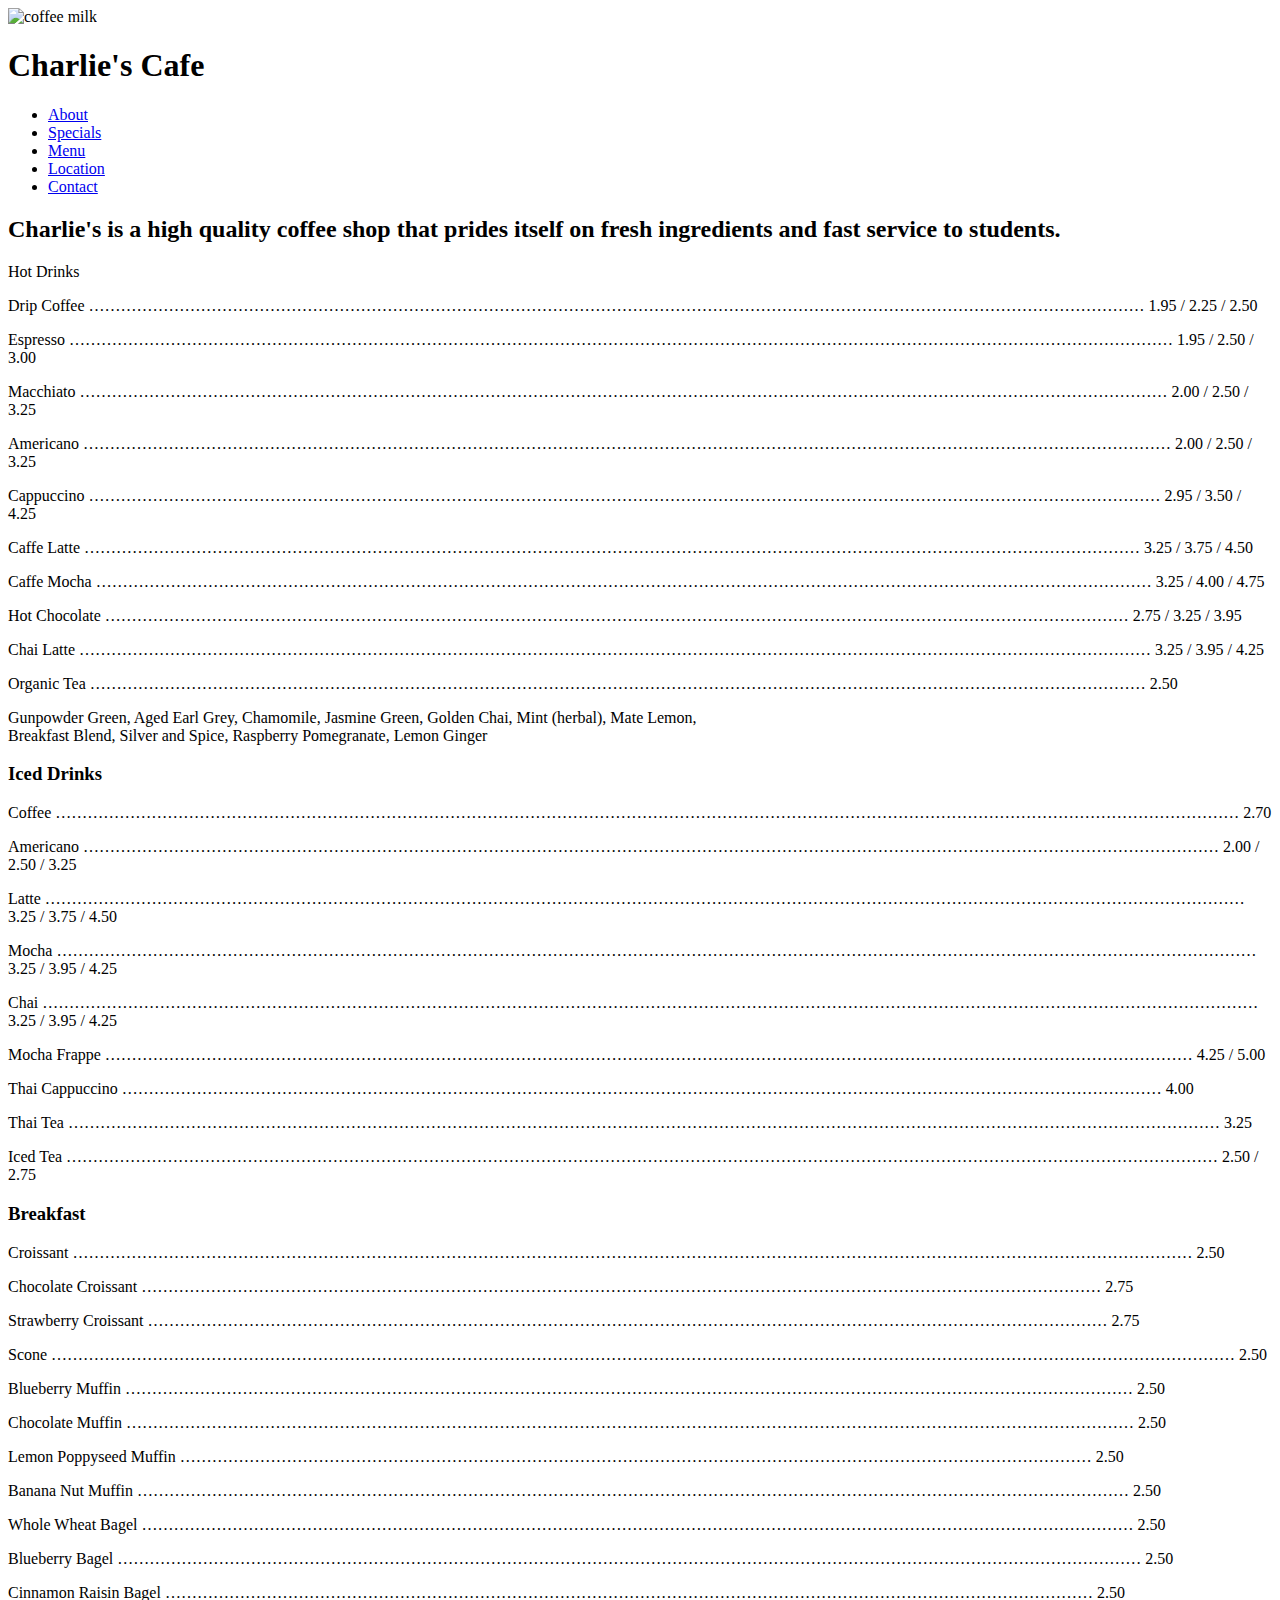
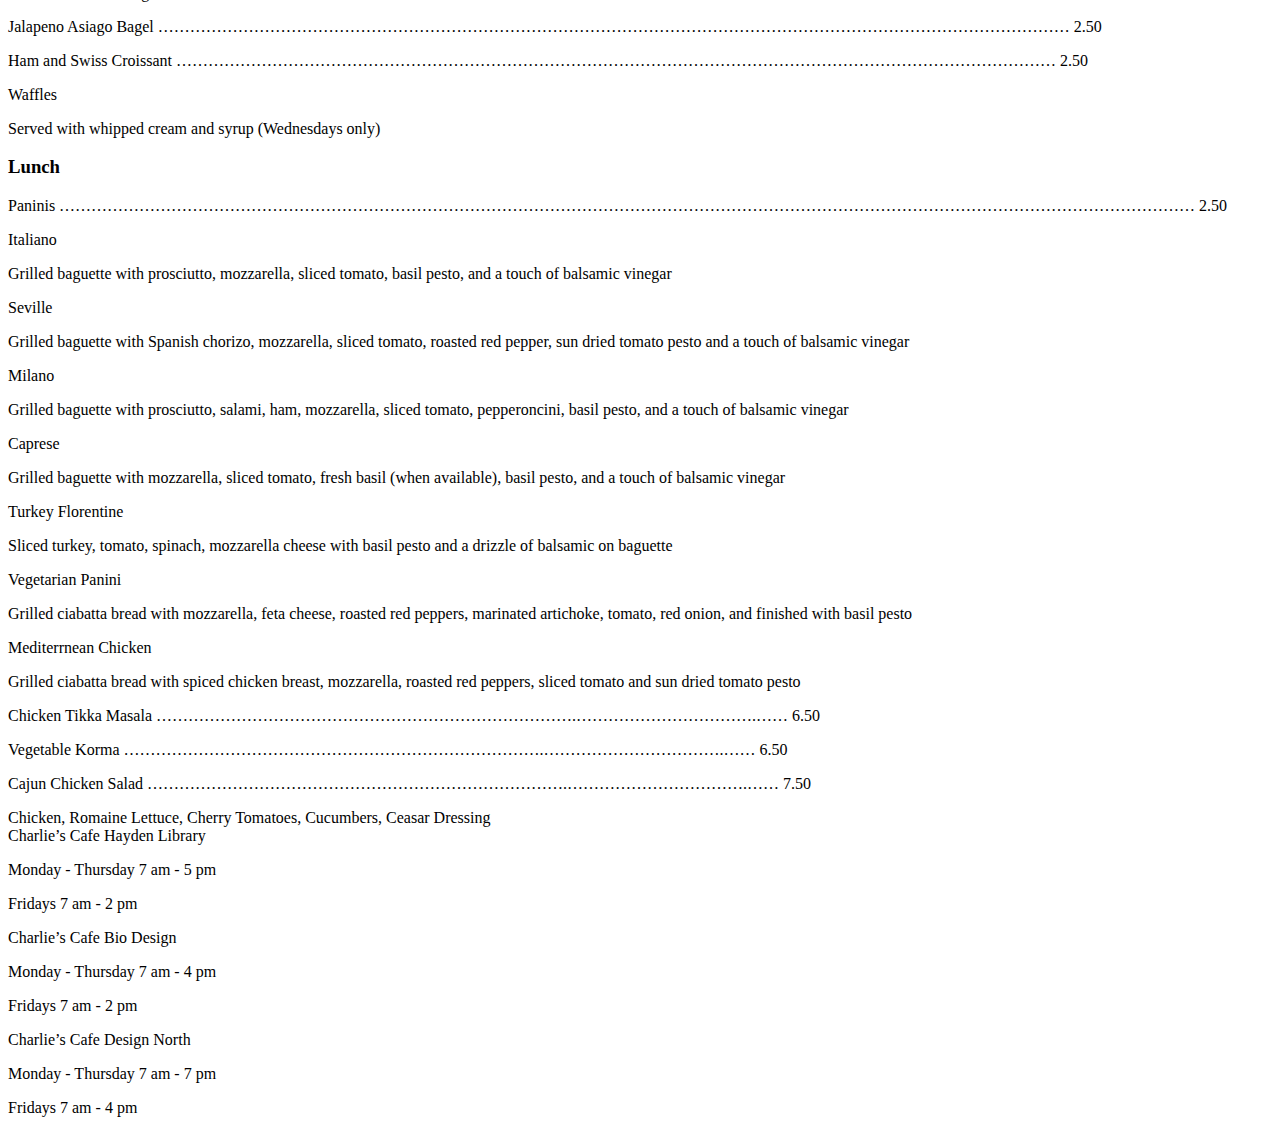
==== Charlies/index.html @ a4ab5cec "Create index.html" ====
<!DOCTYPE html>
<html>
<head>
    <title>Charlie's Cafe</title>
    <link rel="stylesheet" href="https://use.typekit.net/ptd7dhx.css">
    <link rel="stylesheet" type="text/css" href="css/styles.css"/>
    <meta name='viewport' content="width=device-width'>"
</head>                                                                       
                                                                                 
<body>

<div class="container">  
<img src="img/milk.jpg" alt="coffee milk"/>
    <div class="top-left">
        <h1>Charlie's Cafe</h1></div>
    <div class="container" id="menu-wrapper">
        <ul>
        <li><a href="#">About</a></li>
        <li><a href="#">Specials</a></li>
        <li><a href="#">Menu</a></li>
        <li><a href="#">Location</a></li>
        <li><a href="#">Contact</a></li>
        </ul>
    </div>
    </div>

<div class="about"><h2>Charlie's is a high quality coffee shop that prides itself on fresh ingredients and fast service to students. </h2></div>
 <div class="menu"   
 <h3>Hot Drinks</h3>   
    <p>Drip Coffee  ………………………………………………………………………………………………………………………………………………………………………………   1.95 / 2.25 / 2.50
    <p>Espresso  ………………………………………………………………………………………………………………………………………………………………………………………   1.95 / 2.50 / 3.00
    <p>Macchiato  ……………………………………………………………………………………………………………………………………………………………………………………   2.00 / 2.50 / 3.25
    <p>Americano  ……………………………………………………………………………………………………………………………………………………………………………………   2.00 / 2.50 / 3.25
    <p>Cappuccino  …………………………………………………………………………………………………………………………………………………………………………………   2.95 / 3.50 / 4.25
    <p>Caffe Latte  ………………………………………………………………………………………………………………………………………………………………………………   3.25 / 3.75 / 4.50
    <p>Caffe Mocha  ………………………………………………………………………………………………………………………………………………………………………………   3.25 / 4.00 / 4.75
    <p>Hot Chocolate  …………………………………………………………………………………………………………………………………………………………………………   2.75 / 3.25 / 3.95 
    <p>Chai Latte  …………………………………………………………………………………………………………………………………………………………………………………   3.25 / 3.95 / 4.25 
    <p>Organic Tea  ………………………………………………………………………………………………………………………………………………………………………………   2.50   
    <div class="description"> Gunpowder Green, Aged Earl Grey, Chamomile, Jasmine Green, Golden Chai, Mint (herbal), Mate Lemon, <br>Breakfast Blend, Silver and Spice, Raspberry Pomegranate, Lemon Ginger </div>
    
<h3>Iced Drinks</h3>
    
<p>Coffee  ……………………………………………………………………………………………………………………………………………………………………………………………………   2.70
<p>Americano  ……………………………………………………………………………………………………………………………………………………………………………………………   2.00 / 2.50 / 3.25
<p>Latte  ………………………………………………………………………………………………………………………………………………………………………………………………………   3.25 / 3.75 / 4.50
<p>Mocha  ………………………………………………………………………………………………………………………………………………………………………………………………………   3.25 / 3.95 / 4.25
<p>Chai  …………………………………………………………………………………………………………………………………………………………………………………………………………   3.25 / 3.95 / 4.25
<p>Mocha Frappe  ……………………………………………………………………………………………………………………………………………………………………………………   4.25 / 5.00
<p>Thai Cappuccino  ……………………………………………………………………………………………………………………………………………………………………………   4.00
<p>Thai Tea  ………………………………………………………………………………………………………………………………………………………………………………………………   3.25
<p>Iced Tea  ………………………………………………………………………………………………………………………………………………………………………………………………   2.50 / 2.75

<h3>Breakfast</h3>
<p>Croissant   …………………………………………………………………………………………………………………………………………………………………………………………   2.50
<p>Chocolate Croissant   ………………………………………………………………………………………………………………………………………………………………   2.75
<p>Strawberry Croissant  ………………………………………………………………………………………………………………………………………………………………   2.75
<p>Scone   ……………………………………………………………………………………………………………………………………………………………………………………………………   2.50
<p>Blueberry Muffin   ………………………………………………………………………………………………………………………………………………………………………   2.50
<p>Chocolate Muffin   ………………………………………………………………………………………………………………………………………………………………………   2.50
<p>Lemon Poppyseed Muffin   ………………………………………………………………………………………………………………………………………………………   2.50
<p>Banana Nut Muffin   ……………………………………………………………………………………………………………………………………………………………………   2.50
<p>Whole Wheat Bagel   ……………………………………………………………………………………………………………………………………………………………………   2.50
<p>Blueberry Bagel   …………………………………………………………………………………………………………………………………………………………………………   2.50
<p>Cinnamon Raisin Bagel   …………………………………………………………………………………………………………………………………………………………   2.50
<p>Jalapeno Asiago Bagel    ………………………………………………………………………………………………………………………………………………………   2.50
<p>Ham and Swiss Croissant    …………………………………………………………………………………………………………………………………………………   2.50
<p>Waffles
    <div class="description">Served with whipped cream and syrup (Wednesdays only)</div>

                                        
<h3>Lunch</h3>                                        
<p>Paninis    ……………………………………………………………………………………………………………………………………………………………………………………………   2.50 
<p>Italiano
    <div class="description">Grilled baguette with prosciutto, mozzarella, sliced tomato, basil pesto, and a touch of balsamic vinegar</div>
<p>Seville
    <div class="description">Grilled baguette with Spanish chorizo, mozzarella, sliced tomato, roasted red pepper, sun dried tomato pesto and a touch of balsamic vinegar</div>
<p>Milano
    <div class="description">Grilled baguette with prosciutto, salami, ham, mozzarella, sliced tomato, pepperoncini, basil pesto, and a touch of balsamic vinegar</div>
<p>Caprese
    <div class="description">Grilled baguette with mozzarella, sliced tomato, fresh basil (when available), basil pesto, and a touch of balsamic vinegar</div>
<p>Turkey Florentine
    <div class="description">Sliced turkey, tomato, spinach, mozzarella cheese with basil pesto and a drizzle of balsamic on baguette</div>
<p>Vegetarian Panini
    <div class="description">Grilled ciabatta bread with mozzarella, feta cheese, roasted red peppers, marinated artichoke, tomato, red onion, and finished with basil pesto</div>
<p>Mediterrnean Chicken
    <div class="description">Grilled ciabatta bread with spiced chicken breast, mozzarella, roasted red peppers, sliced tomato and sun dried tomato pesto</div>
                                         
<p>Chicken Tikka Masala …………………………………………………………………….…………………………….……   6.50
<p>Vegetable Korma …………………………………………………………………….…………………………….……   6.50
<p> Cajun Chicken Salad …………………………………………………………………….…………………………….…… 7.50
    <div class="description">Chicken, Romaine Lettuce, Cherry Tomatoes, Cucumbers, Ceasar Dressing </div>                                

</div> 
</div>

    
    

<div class="footer">                                      

<div class="footer" id= "locations">
    <div class="footer" id="Hayden">
    Charlie’s Cafe Hayden Library
    <p>Monday - Thursday 7 am - 5 pm
    <p>Fridays 7 am - 2 pm
    </div>
    
    <div class="footer" id= "Bio">   
        <p>Charlie’s Cafe Bio Design
        <p>Monday - Thursday   7 am - 4 pm
        <p>Fridays             7 am - 2 pm  
    </div>                                        

    <div class="footer" id="north">
        Charlie’s Cafe Design North

        <p>Monday - Thursday   7 am - 7 pm
        <p>Fridays             7 am - 4 pm
    </div>
</div>
</div>                                        



                                                       
</body>
</html>
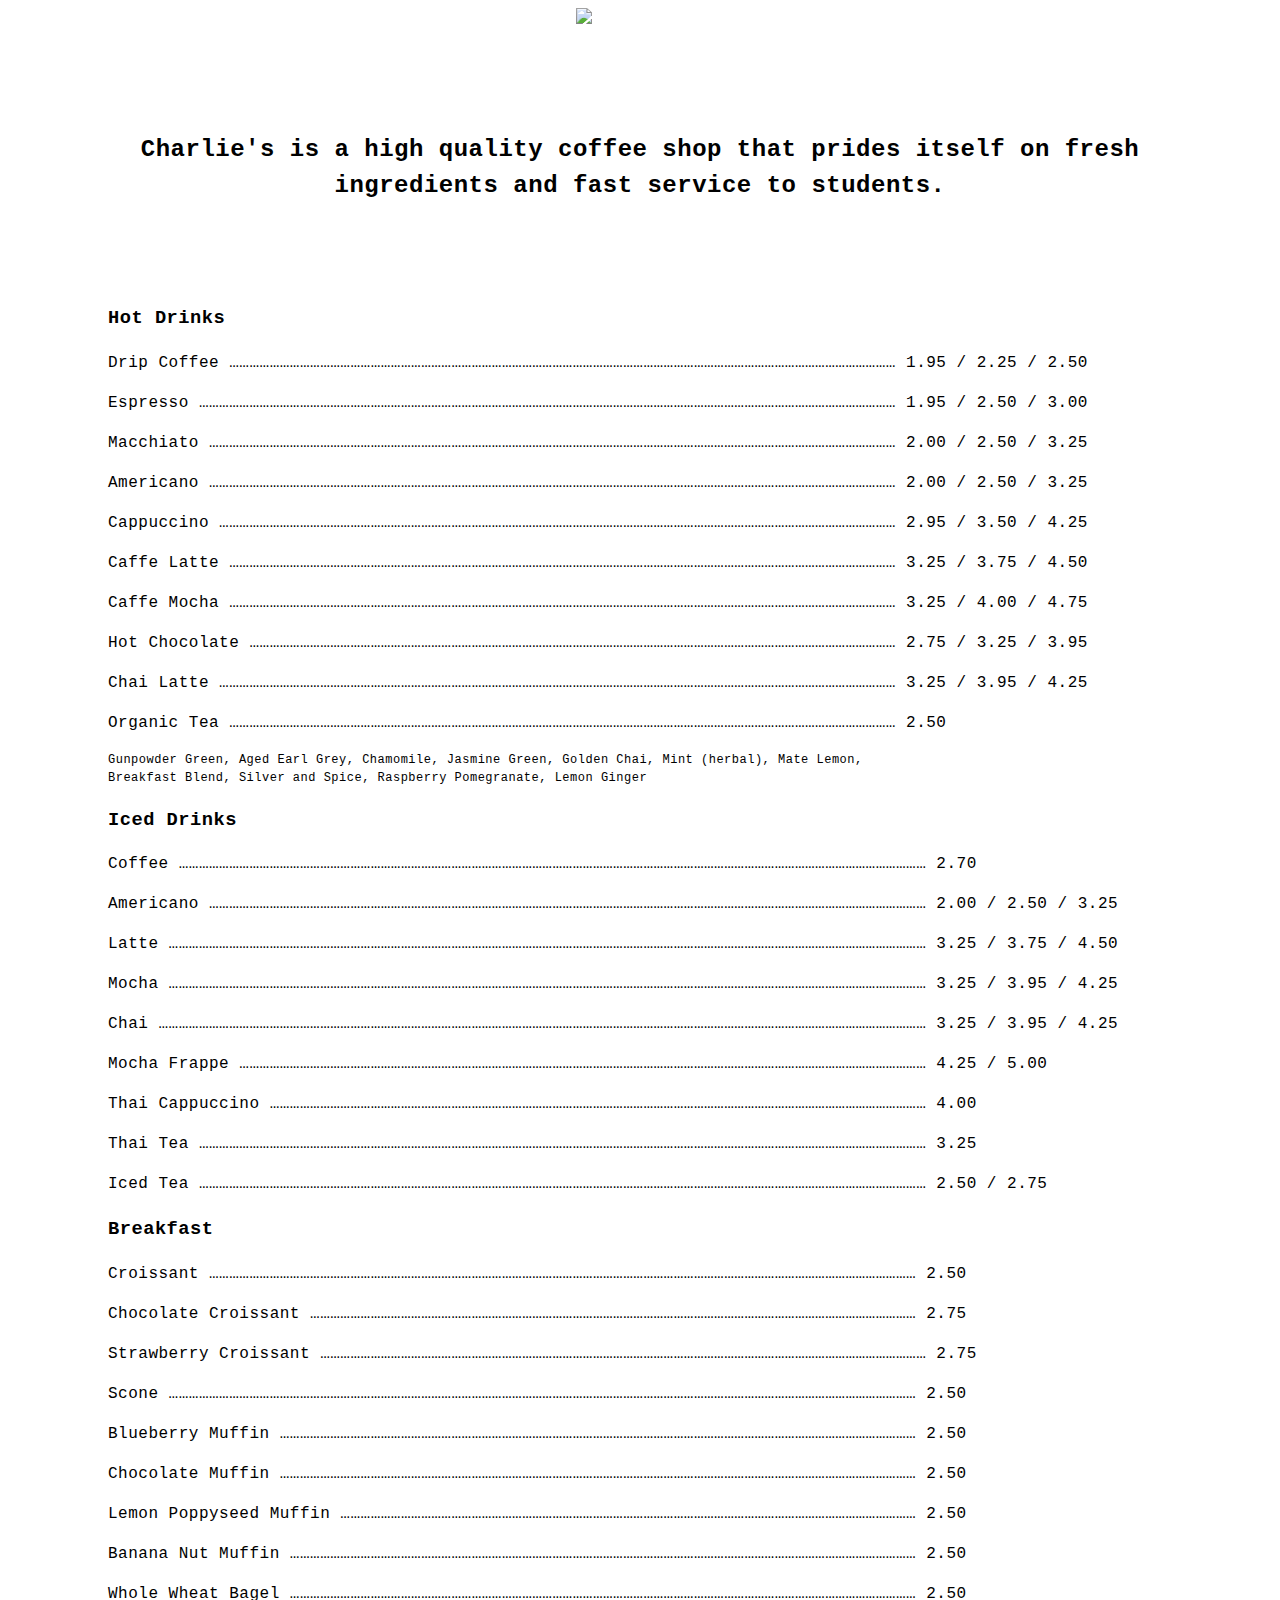
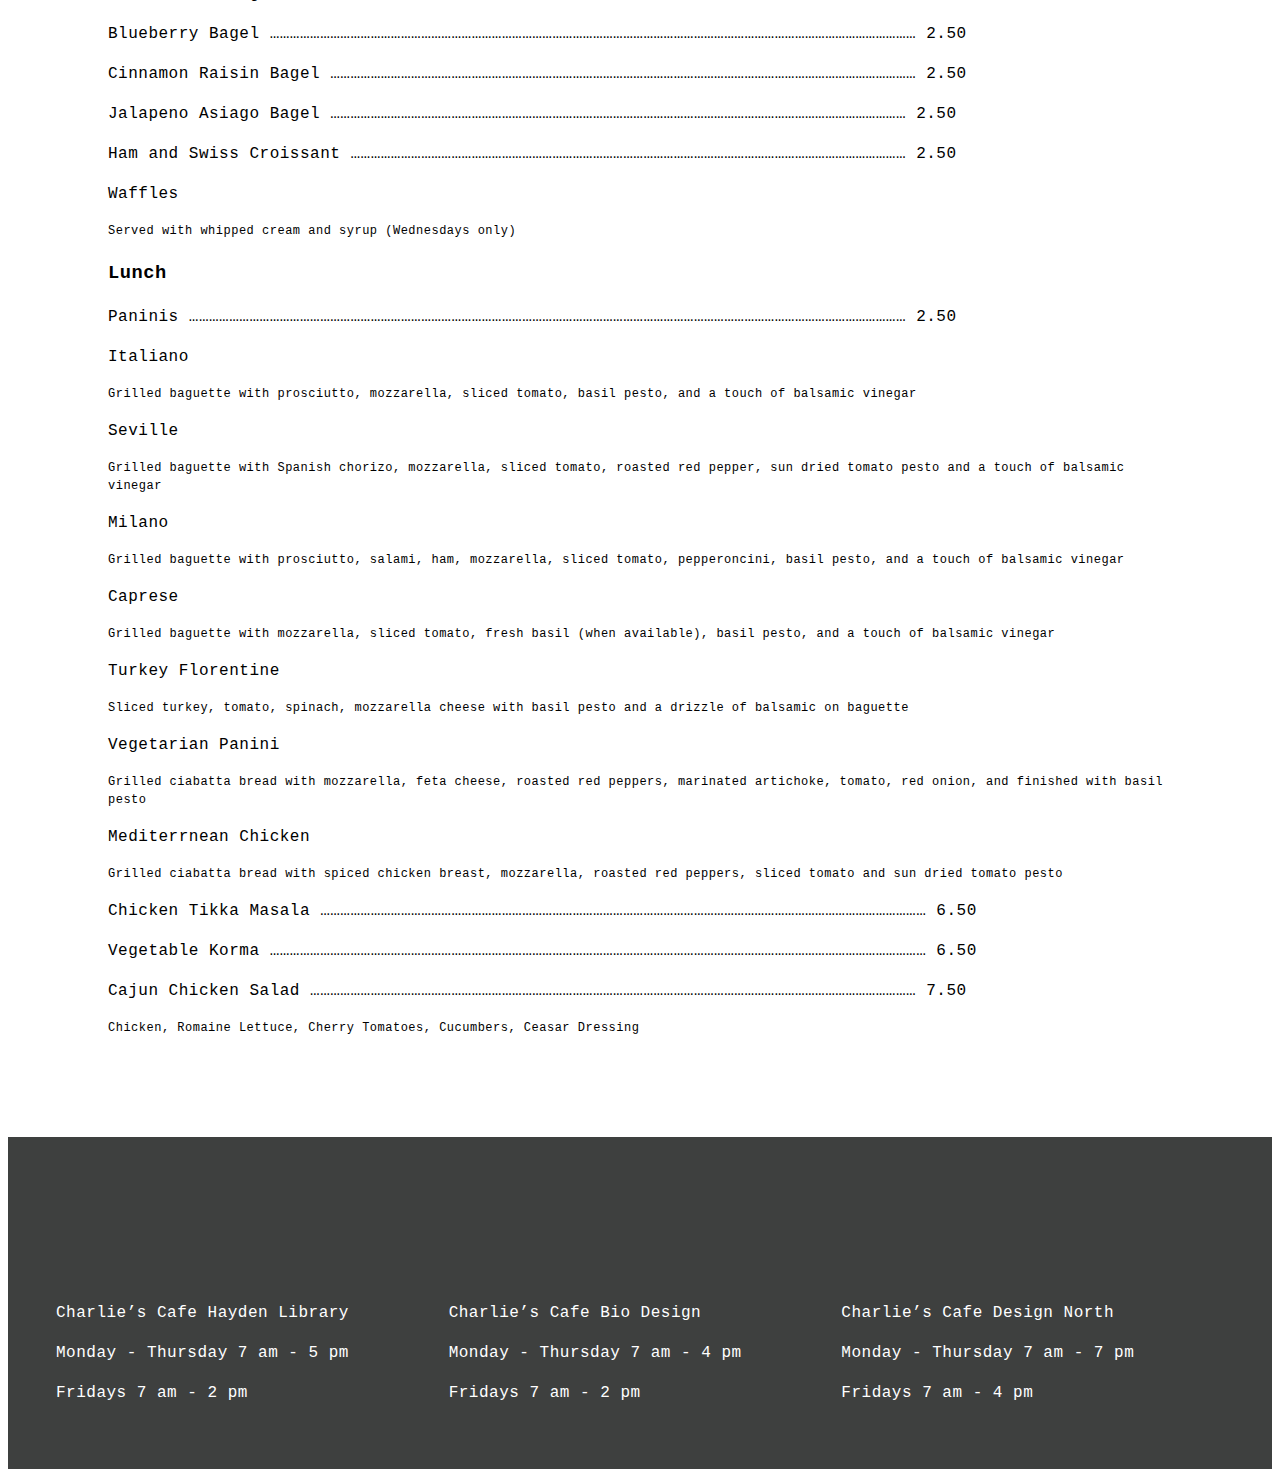
==== commit 2baa6219: "Update index.html" ====
--- a/Charlies/index.html
+++ b/Charlies/index.html
@@ -4,28 +4,29 @@
     <title>Charlie's Cafe</title>
     <link rel="stylesheet" href="https://use.typekit.net/ptd7dhx.css">
     <link rel="stylesheet" type="text/css" href="css/styles.css"/>
-    <meta name='viewport' content="width=device-width'>"
+    <meta name="viewport" content="width=device-width, initial-scale=1">
 </head>                                                                       
                                                                                  
 <body>
+    <div class="container">  
+    <img src="img/milk.jpg" alt="coffee milk"/>
+        <div class="top-left">
+            <h1>Charlie's Cafe</h1></div>
+        <div class="container" id="menu-wrapper">
+            <ul>
+            <li><a href="#">About</a></li>
+            <li><a href="#">Specials</a></li>
+            <li><a href="#">Menu</a></li>
+            <li><a href="#">Location</a></li>
+            <li><a href="#">Contact</a></li>
+            </ul>
+        </div>
+        </div>
 
-<div class="container">  
-<img src="img/milk.jpg" alt="coffee milk"/>
-    <div class="top-left">
-        <h1>Charlie's Cafe</h1></div>
-    <div class="container" id="menu-wrapper">
-        <ul>
-        <li><a href="#">About</a></li>
-        <li><a href="#">Specials</a></li>
-        <li><a href="#">Menu</a></li>
-        <li><a href="#">Location</a></li>
-        <li><a href="#">Contact</a></li>
-        </ul>
+    <div class="about">
+        <h2>Charlie's is a high quality coffee shop that prides itself on fresh ingredients and fast service to students. </h2>
     </div>
-    </div>
-
-<div class="about"><h2>Charlie's is a high quality coffee shop that prides itself on fresh ingredients and fast service to students. </h2></div>
- <div class="menu"   
+    <div class="menu">   
  <h3>Hot Drinks</h3>   
     <p>Drip Coffee  ………………………………………………………………………………………………………………………………………………………………………………   1.95 / 2.25 / 2.50
     <p>Espresso  ………………………………………………………………………………………………………………………………………………………………………………………   1.95 / 2.50 / 3.00
@@ -39,90 +40,82 @@
     <p>Organic Tea  ………………………………………………………………………………………………………………………………………………………………………………   2.50   
     <div class="description"> Gunpowder Green, Aged Earl Grey, Chamomile, Jasmine Green, Golden Chai, Mint (herbal), Mate Lemon, <br>Breakfast Blend, Silver and Spice, Raspberry Pomegranate, Lemon Ginger </div>
     
-<h3>Iced Drinks</h3>
-    
-<p>Coffee  ……………………………………………………………………………………………………………………………………………………………………………………………………   2.70
-<p>Americano  ……………………………………………………………………………………………………………………………………………………………………………………………   2.00 / 2.50 / 3.25
-<p>Latte  ………………………………………………………………………………………………………………………………………………………………………………………………………   3.25 / 3.75 / 4.50
-<p>Mocha  ………………………………………………………………………………………………………………………………………………………………………………………………………   3.25 / 3.95 / 4.25
-<p>Chai  …………………………………………………………………………………………………………………………………………………………………………………………………………   3.25 / 3.95 / 4.25
-<p>Mocha Frappe  ……………………………………………………………………………………………………………………………………………………………………………………   4.25 / 5.00
-<p>Thai Cappuccino  ……………………………………………………………………………………………………………………………………………………………………………   4.00
-<p>Thai Tea  ………………………………………………………………………………………………………………………………………………………………………………………………   3.25
-<p>Iced Tea  ………………………………………………………………………………………………………………………………………………………………………………………………   2.50 / 2.75
+    <h3>Iced Drinks</h3>
 
-<h3>Breakfast</h3>
-<p>Croissant   …………………………………………………………………………………………………………………………………………………………………………………………   2.50
-<p>Chocolate Croissant   ………………………………………………………………………………………………………………………………………………………………   2.75
-<p>Strawberry Croissant  ………………………………………………………………………………………………………………………………………………………………   2.75
-<p>Scone   ……………………………………………………………………………………………………………………………………………………………………………………………………   2.50
-<p>Blueberry Muffin   ………………………………………………………………………………………………………………………………………………………………………   2.50
-<p>Chocolate Muffin   ………………………………………………………………………………………………………………………………………………………………………   2.50
-<p>Lemon Poppyseed Muffin   ………………………………………………………………………………………………………………………………………………………   2.50
-<p>Banana Nut Muffin   ……………………………………………………………………………………………………………………………………………………………………   2.50
-<p>Whole Wheat Bagel   ……………………………………………………………………………………………………………………………………………………………………   2.50
-<p>Blueberry Bagel   …………………………………………………………………………………………………………………………………………………………………………   2.50
-<p>Cinnamon Raisin Bagel   …………………………………………………………………………………………………………………………………………………………   2.50
-<p>Jalapeno Asiago Bagel    ………………………………………………………………………………………………………………………………………………………   2.50
-<p>Ham and Swiss Croissant    …………………………………………………………………………………………………………………………………………………   2.50
-<p>Waffles
-    <div class="description">Served with whipped cream and syrup (Wednesdays only)</div>
+    <p>Coffee  ……………………………………………………………………………………………………………………………………………………………………………………………………   2.70
+    <p>Americano  ……………………………………………………………………………………………………………………………………………………………………………………………   2.00 / 2.50 / 3.25
+    <p>Latte  ………………………………………………………………………………………………………………………………………………………………………………………………………   3.25 / 3.75 / 4.50
+    <p>Mocha  ………………………………………………………………………………………………………………………………………………………………………………………………………   3.25 / 3.95 / 4.25
+    <p>Chai  …………………………………………………………………………………………………………………………………………………………………………………………………………   3.25 / 3.95 / 4.25
+    <p>Mocha Frappe  ……………………………………………………………………………………………………………………………………………………………………………………   4.25 / 5.00
+    <p>Thai Cappuccino  ……………………………………………………………………………………………………………………………………………………………………………   4.00
+    <p>Thai Tea  ………………………………………………………………………………………………………………………………………………………………………………………………   3.25
+    <p>Iced Tea  ………………………………………………………………………………………………………………………………………………………………………………………………   2.50 / 2.75
 
-                                        
-<h3>Lunch</h3>                                        
-<p>Paninis    ……………………………………………………………………………………………………………………………………………………………………………………………   2.50 
-<p>Italiano
-    <div class="description">Grilled baguette with prosciutto, mozzarella, sliced tomato, basil pesto, and a touch of balsamic vinegar</div>
-<p>Seville
-    <div class="description">Grilled baguette with Spanish chorizo, mozzarella, sliced tomato, roasted red pepper, sun dried tomato pesto and a touch of balsamic vinegar</div>
-<p>Milano
-    <div class="description">Grilled baguette with prosciutto, salami, ham, mozzarella, sliced tomato, pepperoncini, basil pesto, and a touch of balsamic vinegar</div>
-<p>Caprese
-    <div class="description">Grilled baguette with mozzarella, sliced tomato, fresh basil (when available), basil pesto, and a touch of balsamic vinegar</div>
-<p>Turkey Florentine
-    <div class="description">Sliced turkey, tomato, spinach, mozzarella cheese with basil pesto and a drizzle of balsamic on baguette</div>
-<p>Vegetarian Panini
-    <div class="description">Grilled ciabatta bread with mozzarella, feta cheese, roasted red peppers, marinated artichoke, tomato, red onion, and finished with basil pesto</div>
-<p>Mediterrnean Chicken
-    <div class="description">Grilled ciabatta bread with spiced chicken breast, mozzarella, roasted red peppers, sliced tomato and sun dried tomato pesto</div>
-                                         
-<p>Chicken Tikka Masala …………………………………………………………………….…………………………….……   6.50
-<p>Vegetable Korma …………………………………………………………………….…………………………….……   6.50
-<p> Cajun Chicken Salad …………………………………………………………………….…………………………….…… 7.50
-    <div class="description">Chicken, Romaine Lettuce, Cherry Tomatoes, Cucumbers, Ceasar Dressing </div>                                
+    <h3>Breakfast</h3>
+    <p>Croissant   …………………………………………………………………………………………………………………………………………………………………………………………   2.50
+    <p>Chocolate Croissant   ………………………………………………………………………………………………………………………………………………………………   2.75
+    <p>Strawberry Croissant  ………………………………………………………………………………………………………………………………………………………………   2.75
+    <p>Scone   ……………………………………………………………………………………………………………………………………………………………………………………………………   2.50
+    <p>Blueberry Muffin   ………………………………………………………………………………………………………………………………………………………………………   2.50
+    <p>Chocolate Muffin   ………………………………………………………………………………………………………………………………………………………………………   2.50
+    <p>Lemon Poppyseed Muffin   ………………………………………………………………………………………………………………………………………………………   2.50
+    <p>Banana Nut Muffin   ……………………………………………………………………………………………………………………………………………………………………   2.50
+    <p>Whole Wheat Bagel   ……………………………………………………………………………………………………………………………………………………………………   2.50
+    <p>Blueberry Bagel   …………………………………………………………………………………………………………………………………………………………………………   2.50
+    <p>Cinnamon Raisin Bagel   …………………………………………………………………………………………………………………………………………………………   2.50
+    <p>Jalapeno Asiago Bagel    ………………………………………………………………………………………………………………………………………………………   2.50
+    <p>Ham and Swiss Croissant    …………………………………………………………………………………………………………………………………………………   2.50
+    <p>Waffles
+        <div class="description">Served with whipped cream and syrup (Wednesdays only)</div>
 
-</div> 
-</div>
 
-    
-    
+    <h3>Lunch</h3>                                        
+    <p>Paninis    ……………………………………………………………………………………………………………………………………………………………………………………………   2.50 
+    <p>Italiano
+        <div class="description">Grilled baguette with prosciutto, mozzarella, sliced tomato, basil pesto, and a touch of balsamic vinegar</div>
+    <p>Seville
+        <div class="description">Grilled baguette with Spanish chorizo, mozzarella, sliced tomato, roasted red pepper, sun dried tomato pesto and a touch of balsamic vinegar</div>
+    <p>Milano
+        <div class="description">Grilled baguette with prosciutto, salami, ham, mozzarella, sliced tomato, pepperoncini, basil pesto, and a touch of balsamic vinegar</div>
+    <p>Caprese
+        <div class="description">Grilled baguette with mozzarella, sliced tomato, fresh basil (when available), basil pesto, and a touch of balsamic vinegar</div>
+    <p>Turkey Florentine
+        <div class="description">Sliced turkey, tomato, spinach, mozzarella cheese with basil pesto and a drizzle of balsamic on baguette</div>
+    <p>Vegetarian Panini
+        <div class="description">Grilled ciabatta bread with mozzarella, feta cheese, roasted red peppers, marinated artichoke, tomato, red onion, and finished with basil pesto</div>
+    <p>Mediterrnean Chicken
+        <div class="description">Grilled ciabatta bread with spiced chicken breast, mozzarella, roasted red peppers, sliced tomato and sun dried tomato pesto</div>
 
-<div class="footer">                                      
+    <p>Chicken Tikka Masala ………………………………………………………………………………………………………………………………………………………………   6.50
+    <p>Vegetable Korma ……………………………………………………………………………………………………………………………………………………………………………   6.50
+    <p> Cajun Chicken Salad ………………………………………………………………………………………………………………………………………………………………   7.50
+        <div class="description">Chicken, Romaine Lettuce, Cherry Tomatoes, Cucumbers, Ceasar Dressing </div>                                
 
-<div class="footer" id= "locations">
-    <div class="footer" id="Hayden">
-    Charlie’s Cafe Hayden Library
-    <p>Monday - Thursday 7 am - 5 pm
-    <p>Fridays 7 am - 2 pm
+    </div> 
+    <div class="footer">                                      
+
+    <div class="footer-wrapper" id= "locations">
+        <div class="footer" id="Hayden">
+        <p>Charlie’s Cafe Hayden Library</p>
+        <p>Monday - Thursday 7 am - 5 pm</p>
+        <p>Fridays 7 am - 2 pm
+        </div>
+
+        <div class="footer" id= "Bio">   
+            <p>Charlie’s Cafe Bio Design</p>
+            <p>Monday - Thursday   7 am - 4 pm</p>
+            <p>Fridays             7 am - 2 pm</p>
+        </div>                                        
+
+        <div class="footer" id="north">
+            <p>Charlie’s Cafe Design North</p>
+            <p>Monday - Thursday   7 am - 7 pm</p>
+            <p>Fridays             7 am - 4 pm</p>
+        </div>
     </div>
-    
-    <div class="footer" id= "Bio">   
-        <p>Charlie’s Cafe Bio Design
-        <p>Monday - Thursday   7 am - 4 pm
-        <p>Fridays             7 am - 2 pm  
     </div>                                        
 
-    <div class="footer" id="north">
-        Charlie’s Cafe Design North
-
-        <p>Monday - Thursday   7 am - 7 pm
-        <p>Fridays             7 am - 4 pm
-    </div>
-</div>
-</div>                                        
-
-
-
-                                                       
+                                                    
 </body>
 </html>--- a/Charlies/css/styles.css
+++ b/Charlies/css/styles.css
@@ -0,0 +1,77 @@
+body{
+    letter-spacing: .5px;
+    line-height: 1.5;
+    font-family: courier-std, monospace;
+    font-weight: 400;
+    font-style: normal;
+}
+
+a:link{
+    text-decoration: none;
+    color: white;
+}
+a:visited{
+    color: white;
+}
+
+img{
+    max-width: 100%;
+}
+
+#menu-wrapper{
+    padding-left: 100px;
+    position: absolute;
+    top: 8px;
+    right: 16px;
+    color: white;
+}
+
+.container{
+position: relative;
+text-align: center;
+color: white;
+}
+
+.top-left {
+  position: absolute;
+  top: 5px;
+  left: 16px;
+}    
+
+
+li{
+    float: left;
+    padding-left: 40px;
+    list-style-type: none;
+}
+.about{
+    margin-left: 100px;
+    margin-right: 100px;
+    margin-top: 100px;
+    margin-bottom: 100px;
+    font-size: 16px;
+    text-align: center;
+    
+}
+.menu{
+    margin-left: 100px;
+    margin-right:100px;
+}
+.footer{
+    background-color: #3e403f; 
+    width: 100%;
+    color: white;
+    margin-top: 100px;
+    
+ 
+}
+.footer-wrapper{
+    display: grid;
+    grid-template-columns: 1fr 1fr 1fr;
+    grid-gap: 10px;
+    padding: 3rem;
+}
+
+.description{
+    font-size: 12px;
+}